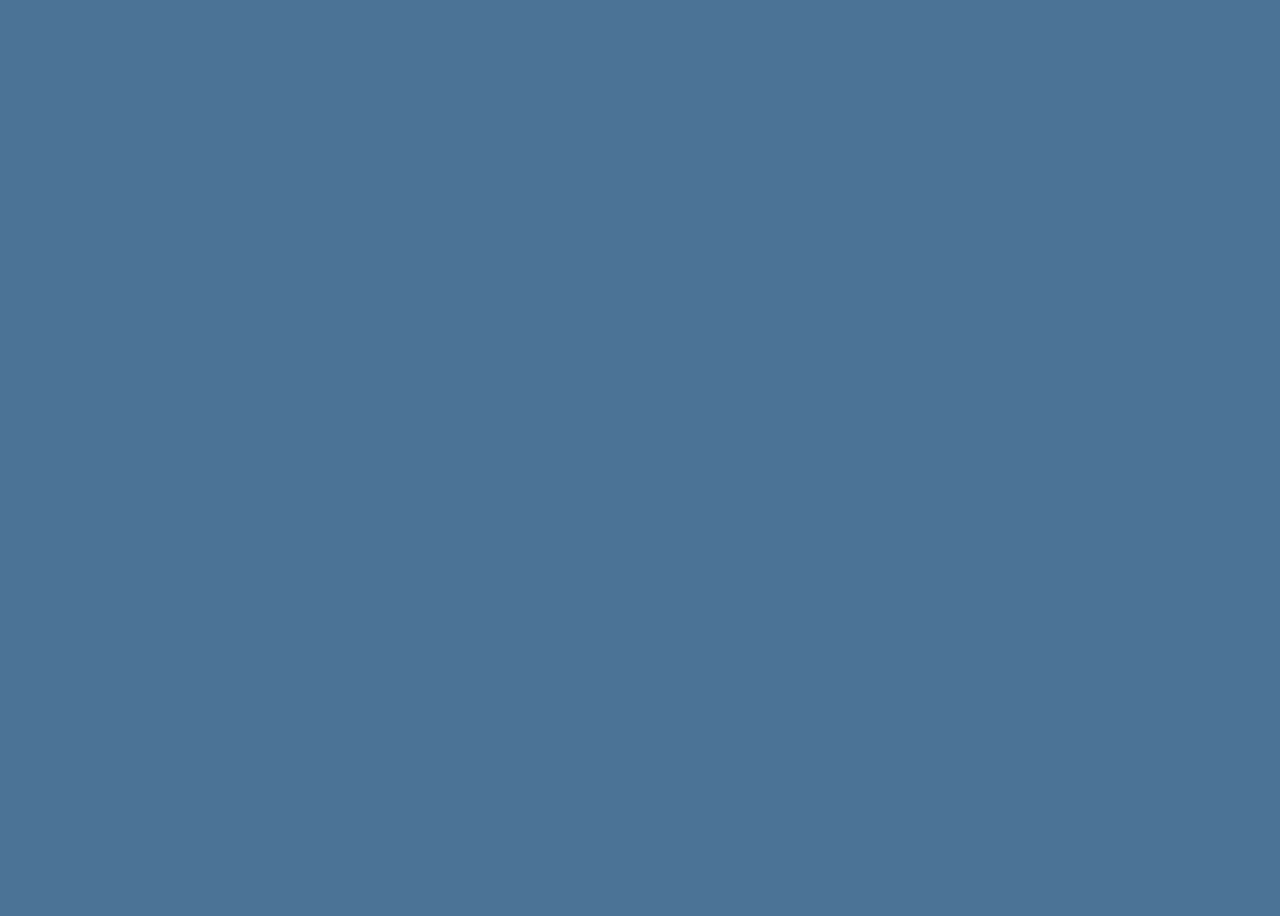
==== detail.html @ 40f50702 "added results page and removed cat search form" ====
<!DOCTYPE html>
    <html lang="en">
    <head>
        <meta charset="UTF-8">
        <meta name="viewport" content="width=device-width, initial-scale=1.0">
        <meta http-equiv="X-UA-Compatible" content="ie=edge">
        <link rel="stylesheet" href="styles.css">
        <title>Pet Details</title>
    </head>
    <body>
        <section id="pet-detail"> 

        </section> 
        
       
       <script src="https://code.jquery.com/jquery-3.2.1.min.js"></script>
    
    <script src="index.js"></script>

    </body>
    </html>
---- styles.css ----
* {
  box-sizing: border-box;
  /* margin: 0; */
  font-size: 16x;
  padding: 0px;
  color: black;
  text-decoration: none;
}

body {
  font-family: "Lucida Sans", "Lucida Sans Regular", "Lucida Grande",
    "Lucida Sans Unicode", Geneva, Verdana, sans-serif;
  background-color: #4D7298;
  color: white;
  display: flex;
  /* justify-content: center; */
  /* align-items: center; */
  min-height: 100vh;
  flex-direction: column;

}

/* img {
  max-width: 100%;
  height: auto;
} */


h2 {
  text-align: center;
  margin: 20px;
}

.main-header {
  display: flex;
  align-items: center;
  justify-content: space-between;
}

.main-nav ul {
  text-align: center;
  margin-left: auto;
  margin-right: 20px;
  display: inline-block;
  padding-right: 20px;
}

.main-nav li {
  display: inline;
}

.main-nav a {
  display: inline-block;
  padding: 5px;
  
}

.splash {
  text-align: center;
  margin: 20px;
  font-size: 22px;

}



.container {
  /* width: 960px; */
  max-width: 100%;
  padding: 20px;
  margin: 0 auto;
   
    background: #fff;
    /* padding: 40px 20px; */
    border-radius: 5px;
    box-shadow: 5px 55px 50px -20px #b6b6b6; 
}



.buddy-type {
  display: flex;
  justify-content: space-evenly;
}

.cat-pic {
  width: 300px;
}

.dog-pic {
  width: 300px;
}

.forms {
  display: none;
}

.flex {
  display: flex;
  justify-content: space-evenly;
}

.search-form {
  margin-top: 40px;
  margin-right:10px
}

.search-form p {
  margin: 10px;
}

.search-breed-cat {
  display: none;
}

.search-breed-dog {
  display: none;
}

.submit-cat {
  display: none;
}

.submit-dog {
  display: none;
}

.search-size-cat {
  display: none;
}

.search-size-dog {
  display: none;
}

.search-age-cat {
  display: none;
}

.search-age-dog {
  display: none;
}

.hidden {
  display: none;
}

a {
  text-decoration: none;
  color: #4D7298;
} 

h2 {
  margin-top: 40px;
}

li {
list-style: none;
}

.card-image {
  width: 100px;
  height: 100px;
  object-fit: cover;
  border-radius: 5px 5px 0 0;
  margin: 0 auto;
  display: block;
  
}

#results-list {
  display: flex;
  flex-wrap: wrap;
  justify-content: space-evenly;
}

 
.card {
  box-shadow: 0 4px 8px 0 rgba(0,0,0,0.2);
  transition: 0.3s;border-radius: 5px;
  width: 200px;
  margin-top: 30px;
  color: #4D7298;
  background-color: #FAF2A1;
}


.card:hover {
  box-shadow: 0 8px 16px 0 rgba(0,0,0,0.2);
}


.card-container {
  padding: 2px 16px;
}
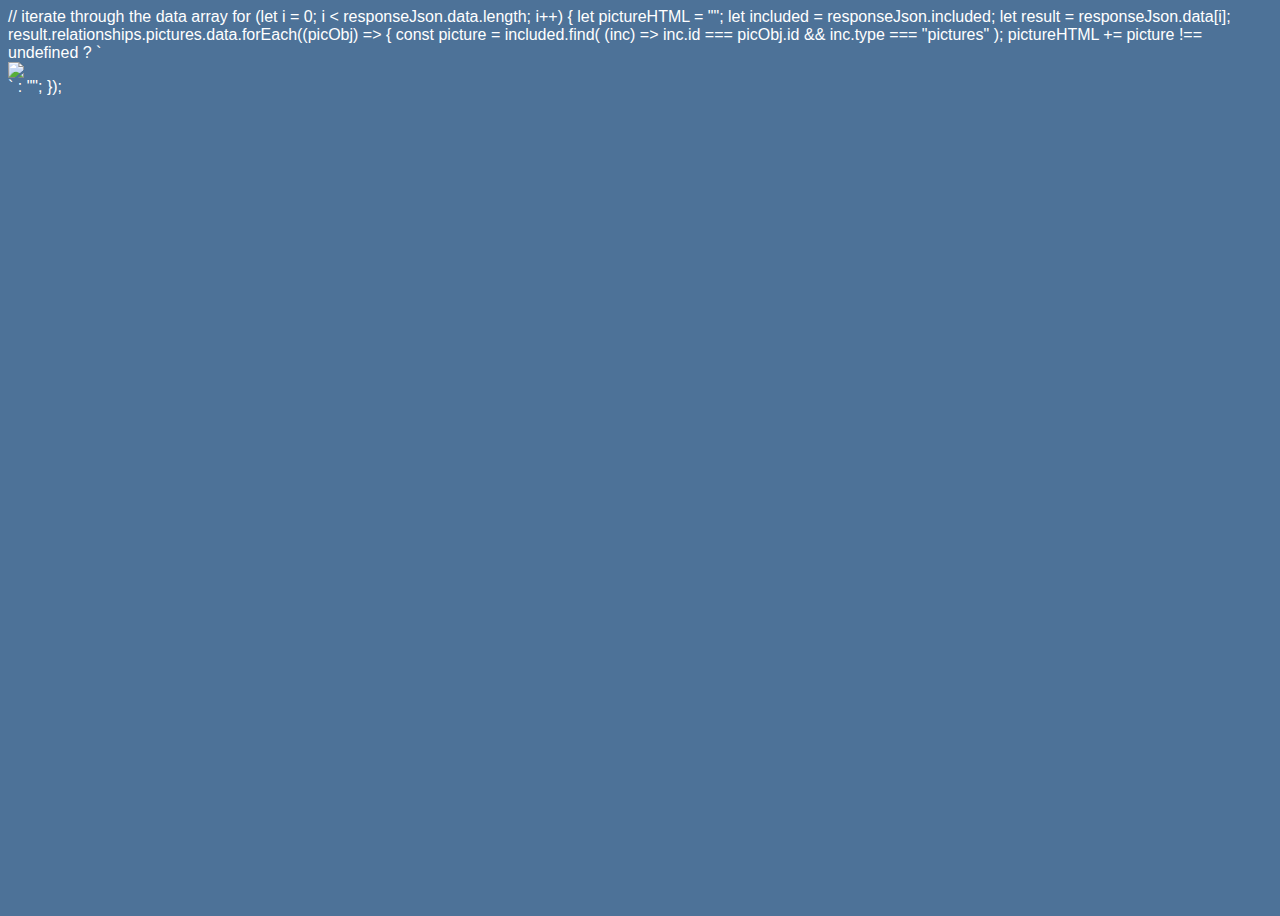
==== commit 892f7a48: "added form reset to search-again event listener" ====
--- a/detail.html
+++ b/detail.html
@@ -8,11 +8,65 @@
         <title>Pet Details</title>
     </head>
     <body>
-        <section id="pet-detail"> 
+         <p class="search-breed-dog show-dog"> 
+              <label for="search-breed-dog"> Breed:</label>
+              <select name="search-breed-dog" id="search-breed-dog">
+                  <option value=""></option>
+                  <option value="Affenpinscher">Affenpinscher</option>
+                  <option value="Afghan Hound">Afghan Hound</option>
+                  <option value="Airedale Terrier">Airedale Terrier</option>
+                  <option value="Akbashd">Akbash</option>
+                  <option value="Akita">Akita</option>
+                  <option value="Alaskan Malamute">Alaskan Malamute</option>
+                  <option value="American Bulldog">American Bulldog</option>
+                  <option value="American Eskimo Dog">American Eskimo Dog</option>
+                  <option value="American Foxhound">American Foxhound</option>
+                  <option value="American Hairless Terrier">American Hairless Terrier</option>
+                  <option value="American Pit Bull Terrier">American Pit Bull Terrier</option>
+                  <option value="American Staffordshire Terrier">American Staffordshire Terrier</option>
+                  <option value="American Water Spaniel">American Water Spaniel</option>
+                  <option value="Anatolian Karabash Dog">Anatolian Karabash Dog</option>
+                  <option value="Anatolian Shepherd">Anatolian Shepherd</option>
+                  <option value="Appenzell Mountain Dog">Appenzell Mountain Dog</option>
+                  <option value="Argentinian Mastiff">Argentinian Mastiff</option>
+                  <option value="Australian Cattle Dog/Blue Heeler">Australian Cattle Dog/Blue Heeler</option>
+                  <option value="Australian Kelpie">Australian Kelpie</option>
+                  <option value="Australian Shepherd">Australian Shepherd</option>
+                  <option value="Australian Terrier">Australian Terrier</option>
+                  <option value="Basenji">Basenji</option>
+                  <option value="Basset Griffon Vendeen">Basset Griffon Vendeen</option>
+                  <option value="Basset Hound">Basset Hound</option>
+                  <option value="Golden Retriever">Golden Retriever</option>
+                  <option value="Golden Retriever">Golden Retriever</option>
+                  <option value="Golden Retriever">Golden Retriever</option>
+                  <option value="Golden Retriever">Golden Retriever</option>
+                  <option value="Golden Retriever">Golden Retriever</option>
+                  <option value="Golden Retriever">Golden Retriever</option>
+                  
+              </select>
+            </p>
+       
+// iterate through the data array
+    for (let i = 0; i < responseJson.data.length; i++) {
+      let pictureHTML = "";
+      let included = responseJson.included;
+      let result = responseJson.data[i];
+      result.relationships.pictures.data.forEach((picObj) => {
+        const picture = included.find(
+          (inc) => inc.id === picObj.id && inc.type === "pictures"
+        );
 
-        </section> 
-        
-       
+        pictureHTML +=
+          picture !== undefined
+            ? `<img src="${picture.attributes.large.url}"/>`
+            : "";
+      });
+
+
+
+
+
+
        <script src="https://code.jquery.com/jquery-3.2.1.min.js"></script>
     
     <script src="index.js"></script>
--- a/styles.css
+++ b/styles.css
@@ -10,14 +10,13 @@
 body {
   font-family: "Lucida Sans", "Lucida Sans Regular", "Lucida Grande",
     "Lucida Sans Unicode", Geneva, Verdana, sans-serif;
-  background-color: #4D7298;
+  background-color: #4d7298;
   color: white;
   display: flex;
   /* justify-content: center; */
   /* align-items: center; */
   min-height: 100vh;
   flex-direction: column;
-
 }
 
 /* img {
@@ -25,7 +24,6 @@
   height: auto;
 } */
 
-
 h2 {
   text-align: center;
   margin: 20px;
@@ -52,31 +50,27 @@
 .main-nav a {
   display: inline-block;
   padding: 5px;
-  
 }
 
 .splash {
   text-align: center;
   margin: 20px;
   font-size: 22px;
-
-}
-
-
+}
 
 .container {
   /* width: 960px; */
+  width: 100px;
   max-width: 100%;
   padding: 20px;
-  margin: 0 auto;
-   
-    background: #fff;
-    /* padding: 40px 20px; */
-    border-radius: 5px;
-    box-shadow: 5px 55px 50px -20px #b6b6b6; 
-}
-
-
+  margin: 20px auto;
+  cursor: pointer;
+  background: #fff;
+  /* padding: 40px 20px; */
+  border-radius: 5px;
+  box-shadow: 5px 55px 50px -20px #b6b6b6;
+  text-align: center;
+}
 
 .buddy-type {
   display: flex;
@@ -102,7 +96,7 @@
 
 .search-form {
   margin-top: 40px;
-  margin-right:10px
+  margin-right: 10px;
 }
 
 .search-form p {
@@ -147,15 +141,15 @@
 
 a {
   text-decoration: none;
-  color: #4D7298;
-} 
+  color: #4d7298;
+}
 
 h2 {
   margin-top: 40px;
 }
 
 li {
-list-style: none;
+  list-style: none;
 }
 
 .card-image {
@@ -165,7 +159,6 @@
   border-radius: 5px 5px 0 0;
   margin: 0 auto;
   display: block;
-  
 }
 
 #results-list {
@@ -174,25 +167,57 @@
   justify-content: space-evenly;
 }
 
- 
 .card {
-  box-shadow: 0 4px 8px 0 rgba(0,0,0,0.2);
-  transition: 0.3s;border-radius: 5px;
+  box-shadow: 0 4px 8px 0 rgba(0, 0, 0, 0.2);
+  transition: 0.3s;
+  border-radius: 5px;
   width: 200px;
   margin-top: 30px;
-  color: #4D7298;
-  background-color: #FAF2A1;
-}
-
+  color: #4d7298;
+  background-color: #faf2a1;
+  cursor: pointer;
+}
 
 .card:hover {
-  box-shadow: 0 8px 16px 0 rgba(0,0,0,0.2);
-}
-
+  box-shadow: 0 8px 16px 0 rgba(0, 0, 0, 0.2);
+}
 
 .card-container {
   padding: 2px 16px;
 }
 
-
-  
+/* modal/details */
+
+#overlay {
+  display: none;
+  position: fixed;
+  z-index: 100;
+  left: 0;
+  right: 0;
+  top: 0;
+  bottom: 0;
+  background-color: rgba(0, 0, 0, 0.8);
+}
+
+#modal {
+  display: none;
+  padding: 25px;
+  min-height: 50vh;
+  position: fixed;
+  z-index: 110;
+  top: 20vh;
+  width: 50%;
+  margin-left: 25%;
+  border-radius: 5px;
+  background-color: #fff;
+}
+
+#modal .close {
+  text-decoration: none;
+  color: #333;
+  font-family: sans-serif;
+  font-size: 25px;
+  position: absolute;
+  top: 5px;
+  right: 15px;
+}
